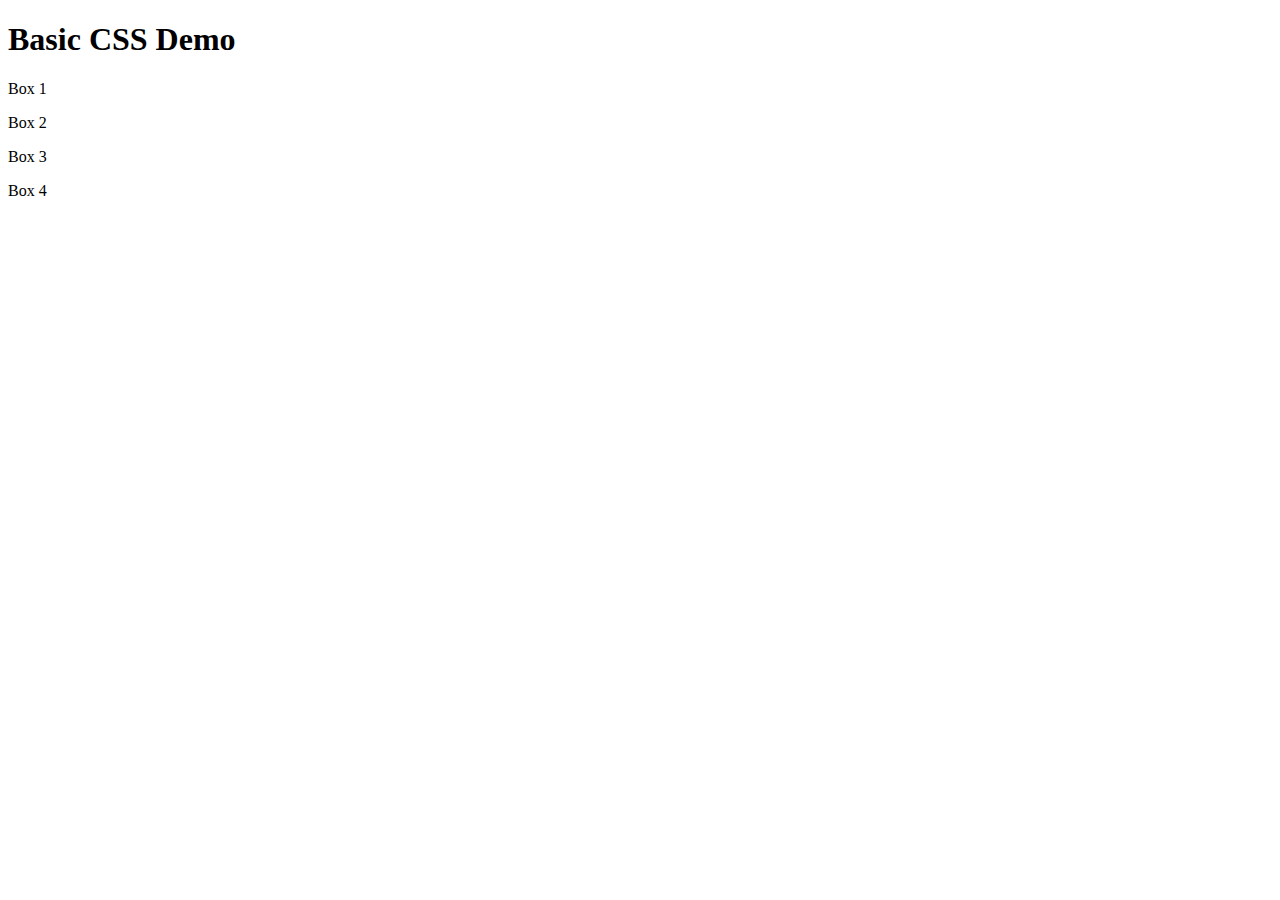
==== basic_css_demo_1.html @ 11a2e940 "Project Folder" ====
<!DOCTYPE html>
<html lang="en">
<head>
  <meta charset="UTF-8">
  <meta name="viewport" content="width=device-width, initial-scale=1.0">
  <title> Basic HTML Template</title>
</head>
<body>

    <div>
        <h1>Basic CSS Demo</h1>
    </div>

    <div class="container">
        <div class="squares">
            <p>Box 1</p>
        </div>

        <div class="squares">
            <p>Box 2</p>
        </div>
        
        <div class="squares">
            <p>Box 3</p>
        </div>

        <div class="squares">
            <p>Box 4</p>
        </div>
    </div>

</body>
</html>
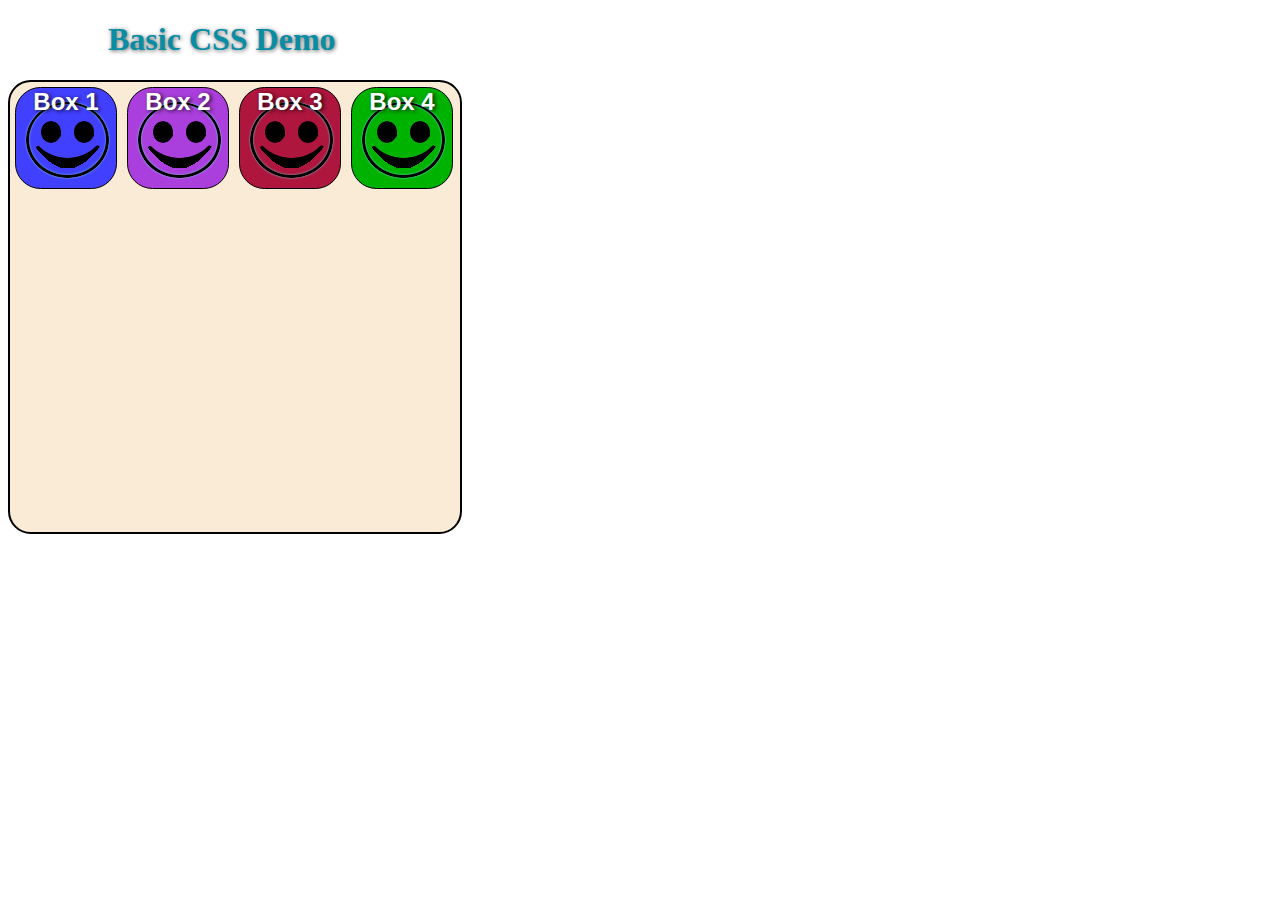
==== commit 6ad663cc: "Project Folder" ====
--- a/basic_css_demo_1.html
+++ b/basic_css_demo_1.html
@@ -4,6 +4,10 @@
   <meta charset="UTF-8">
   <meta name="viewport" content="width=device-width, initial-scale=1.0">
   <title> Basic HTML Template</title>
+  <link rel="icon" href="favicon.ico" type="image/x-icon">
+  <link rel="shortcut icon" href="favicon.ico" type="image/x-icon">
+  <link rel="apple-touch-icon" sizes="180x180" href="apple-touch-icon.png">
+  <link rel="stylesheet" href="./css/basic_style.css">
 </head>
 <body>
 
--- a/css/basic_style.css
+++ b/css/basic_style.css
@@ -0,0 +1,109 @@
+body {
+    background-color: #fff;
+}
+
+h1 {
+    color: rgba(8,141,165,1);
+    margin-left: 100px;
+    text-shadow: 1px .5px 4px rgba(0,0,0, 0.6);
+}
+
+.container {
+    width: 450px;
+    height: 450px;
+    background-color: #faebd7;
+    border: 2px solid black;
+    border-radius: 5%;
+}
+
+/*------------------------------------------------------------------
+SELECT ALL SQUARES IN THE ARRAY
+--------------------------------------------------------*/
+.container .squares:nth-child(-n+4)  {
+    background-image: url("../images/Icons/icons2.png");
+    color: #fff;
+    float: left;
+    width: 100px;
+    height: 100px;
+    margin: 5px;
+    border: 1px solid black;
+    border-radius: 25%;
+    cursor: pointer;
+    transition: transform .5s ease-in-out;
+}
+
+/*------------------------------------------------------------------
+SELECT ALL SQUARES PARAGRAPHS IN THE ARRAY
+--------------------------------------------------------*/
+
+.squares:nth-child(-n+4) p{
+    font-family: "Helvetica Neue", Helvetica, Arial, sans-serif;
+    font-size: 1.5em;
+    font-weight: 900;
+    text-align: center;
+    margin: 0;
+    text-shadow: 2px 1px 4px rgba(0, 0, 0, 0.8) ;
+}
+
+/*------------------------------------------------------------------
+INDIVIDUALLY SELECT A SQUARE IN THE ARRAY
+--------------------------------------------------------*/
+
+.squares:nth-child(1) {
+    background: #4240ff;
+}
+
+.squares:nth-child(2) {
+    background: #ab3fdd;
+}
+
+.squares:nth-child(3) {
+    background: #ae163e;
+}
+
+.squares:nth-child(4) {
+    background: #00b200;
+}
+
+/*------------------------------------------------------------------
+HOVER, TRANSLATE & TRANSFORM EFFECTS
+--------------------------------------------------------*/
+
+.container .squares:nth-child(-n+4):hover {
+    background-image: url("../images/Icons/icons.png");
+    transform: scale (.5);
+    animation-name: race;
+    animation-duration: 2.5s;
+    animation-iteration-count: infinite;
+    animation-timing-function: cubic-bezier(2.5, .2, .3, 2);
+}
+
+.squares:nth-child(1):hover {
+    background: #13b4ff;
+}
+
+.squares:nth-child(2):hover {
+    background: #d861af;
+}
+
+.squares:nth-child(3):hover {
+    background: #81205f;
+}
+
+.squares:nth-child(4):hover {
+    background: #77b800;
+}
+
+/*------------------------------------------------------------------
+ANIMATION EFFECT
+--------------------------------------------------------*/
+
+@keyframes race {
+    0%, 100% {
+        transform: translateY(0px);
+        background_image: url("../images/Icons/icons.png")
+    }
+    50% {
+        transform: translateY(300px);
+    }
+}